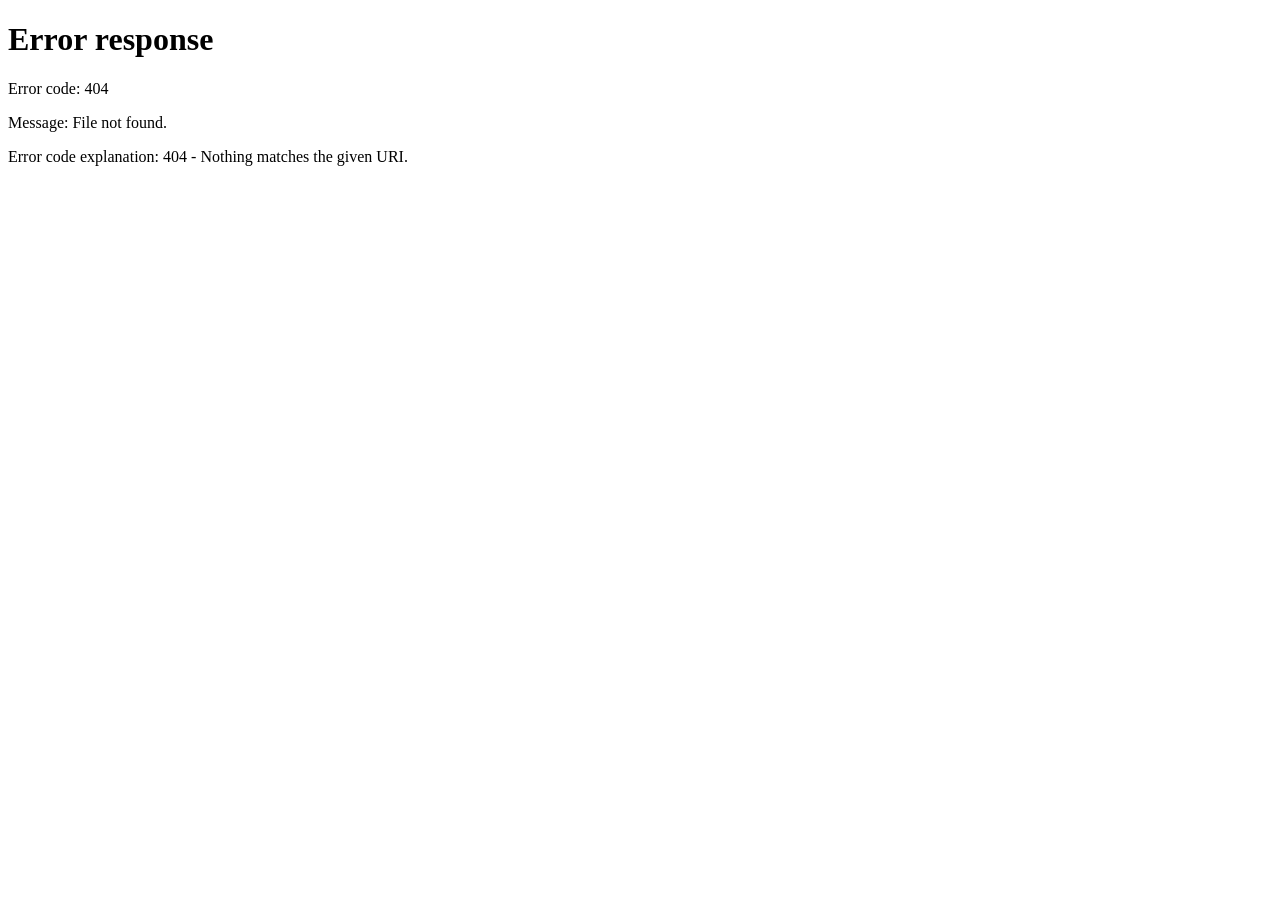
==== src/main/webapp/index.html @ 0e536315 "nfl initial commit" ====
<!DOCTYPE HTML PUBLIC "-//W3C//DTD HTML 4.0//EN">

<HTML>
<HEAD>
<META http-equiv="REFRESH" content="0;URL='/NFL/displayLoginForm.do'">
</HEAD>
<META http-equiv="Content-Style-Type" content="text/css">
<META name="GENERATOR" content="IBM WebSphere Page Designer">
<SCRIPT language="JavaScript"><!--
window.status = 'Loading Application...';
//--></SCRIPT>
<BODY>
</BODY>
</HTML>
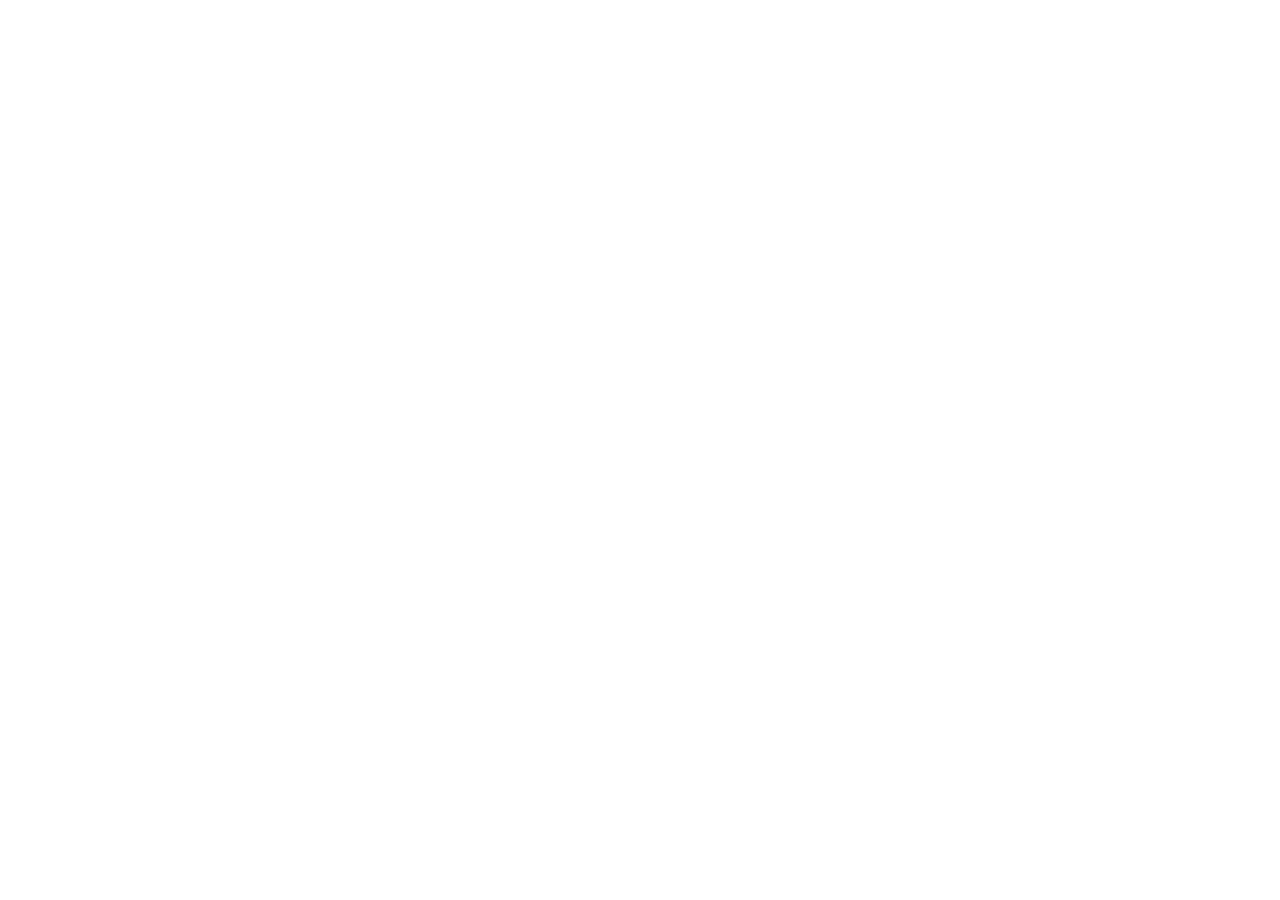
==== commit 09bedde3: "initial commit of primefaces transformation" ====
--- a/src/main/webapp/index.html
+++ b/src/main/webapp/index.html
@@ -1,14 +1,16 @@
-<!DOCTYPE HTML PUBLIC "-//W3C//DTD HTML 4.0//EN">
+<!DOCTYPE HTML PUBLIC "-//W3C//DTD HTML 4.01 Transitional//EN">
+<HTML>
+	<HEAD>
+  		<META http-equiv="Content-Style-Type" content="text/css">
 
-<HTML>
-<HEAD>
-<META http-equiv="REFRESH" content="0;URL='/NFL/displayLoginForm.do'">
-</HEAD>
-<META http-equiv="Content-Style-Type" content="text/css">
-<META name="GENERATOR" content="IBM WebSphere Page Designer">
-<SCRIPT language="JavaScript"><!--
-window.status = 'Loading Application...';
-//--></SCRIPT>
-<BODY>
-</BODY>
+		<SCRIPT language="JavaScript">
+			window.status = 'CMC Application...';
+		</SCRIPT>
+	</HEAD>
+	
+	<BODY>
+		<P></P>
+	</BODY>
+
 </HTML>
+
